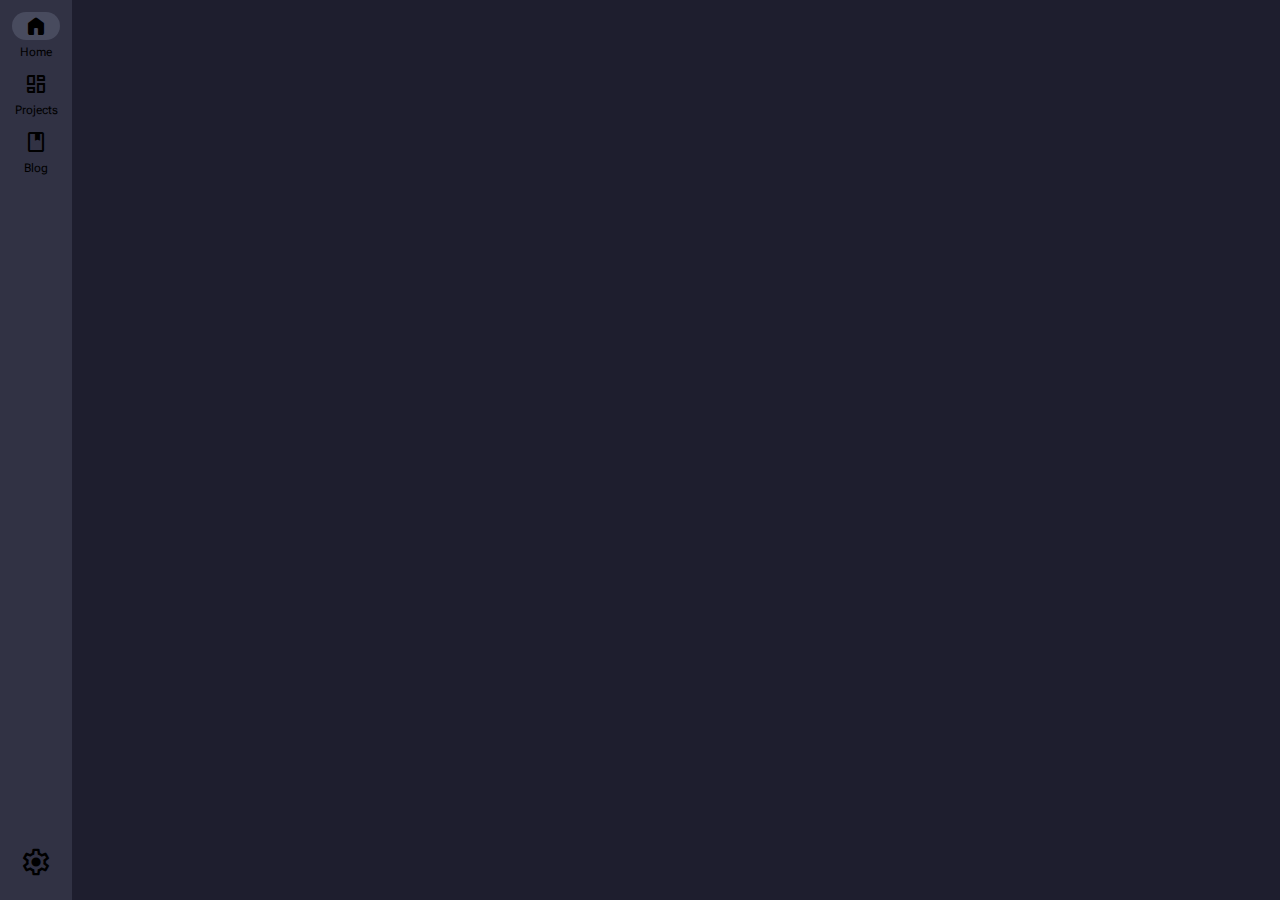
==== index.html @ b0db833e "Initial/blank site" ====
<!DOCTYPE html>

<head>
    <link rel="stylesheet" href="style/main.css" />
    <script src="lmao.js"></script>
</head>

<body>
    <!--
        Theme selections. Putting them here lets me select the #root element
        with CSS selectors, so I don't need JavaScript for theme switching.
    -->
    <input name="theme" id="theme-catppuccin-mocha" type="radio" checked hidden />
    <input name="theme" id="theme-catppuccin-macchiato" type="radio" hidden />
    <input name="theme" id="theme-catppuccin-frappe" type="radio" hidden />
    <input name="theme" id="theme-catppuccin-latte" type="radio" hidden />
    
    <!--
        Activate page markers. Again, putting them here lets me select the
        #root element with pure CSS, allowing for a kind of pure-CSS CSR.
    -->
    <a id="page-home" hidden></a>
    <a id="page-projects" hidden></a>
    <a id="page-blog" hidden></a>
    <a id="page-settings" hidden></a>
    
    <!--
        The #root element is where all the actual content is placed.
    -->
    <div id="root">
        <div id="navbar">
            <a href="#page-home" class="navbar-item">
                <span class="navbar-icon material-symbols">
                    home
                </span>
                <p class="navbar-label">
                    Home
                </p>
            </a>
            <a href="#page-projects" class="navbar-item">
                <span class="navbar-icon material-symbols">
                    browse
                </span>
                <p class="navbar-label">
                    Projects
                </p>
            </a>
            <a href="#page-blog" class="navbar-item">
                <span class="navbar-icon material-symbols">
                    book
                </span>
                <p class="navbar-label">
                    Blog
                </p>
            </a>
            
            <a href="#page-settings" class="navbar-item" id="settings-icon">
                <span class="navbar-icon material-symbols">
                    settings
                </span>
            </a>
        </div>
    </div>
</body>
---- style/main.css ----
@layer defaults, widgets, overrides;
@import url(themes.css);
@import url(navigation.css) layer(widgets);

@layer overrides {
	#settings-icon {
		margin-top: auto;
		
		& > .navbar-icon {
			font-size: 32px;
			padding: 6px;
			
			&::before {
				border-radius: calc(var(--rounding) * 2) !important;
			}
		}
	}
}

/* Other styles - mostly to override bad defaults */
body {
	position: absolute;
	width: 100%;
	height: 100%;
	margin: 0px;
}
#root {
	background-color: var(--background);
	position: absolute;
	width: 100%;
	height: 100%;
	font-family: "Roboto Flex";
}
a {
	color: unset;
}

* {
	box-sizing: border-box;
}



/* FONTS */

@layer defaults {
	/* Material Symbols (stolen from Google's CDN) */
	/* Last updated: v146 on Nov 8, 2023 */
	@font-face {
		font-family: "Material Symbols";
		font-style: normal;
		font-weight: 100 700;
		src: url(../fonts/material-icons.woff2) format("woff2");
	}
	.material-symbols, .material-symbols-filled {
		font-family: "Material Symbols";
		font-weight: normal;
		font-style: normal;
		font-size: 24px;
		line-height: 1;
		letter-spacing: normal;
		text-transform: none;
		display: inline-block;
		white-space: nowrap;
		word-wrap: normal;
		direction: ltr;
		-moz-font-feature-settings: "liga";
		-moz-osx-font-smoothing: grayscale;
		font-variation-settings:
    		'wght' 400,
    		'GRAD' 0,
    		'opsz' 24
	}
	.material-symbols {
		font-variation-settings:
  			'FILL' 0
	}
	.material-symbols-filled {
  		font-variation-settings:
    		'FILL' 1
	}
	
	/* Roboto Flex (also stolen from Google's CDN) */
	/* Last updated: v9 on Nov 8, 2023 */
	@font-face {
		font-family: "Roboto Flex";
		font-style: normal;
		font-weight: 400;
		font-stretch: 100%;
		font-display: swap;
  		src: url(../fonts/roboto-flex.woff2) format("woff2");
	}
}
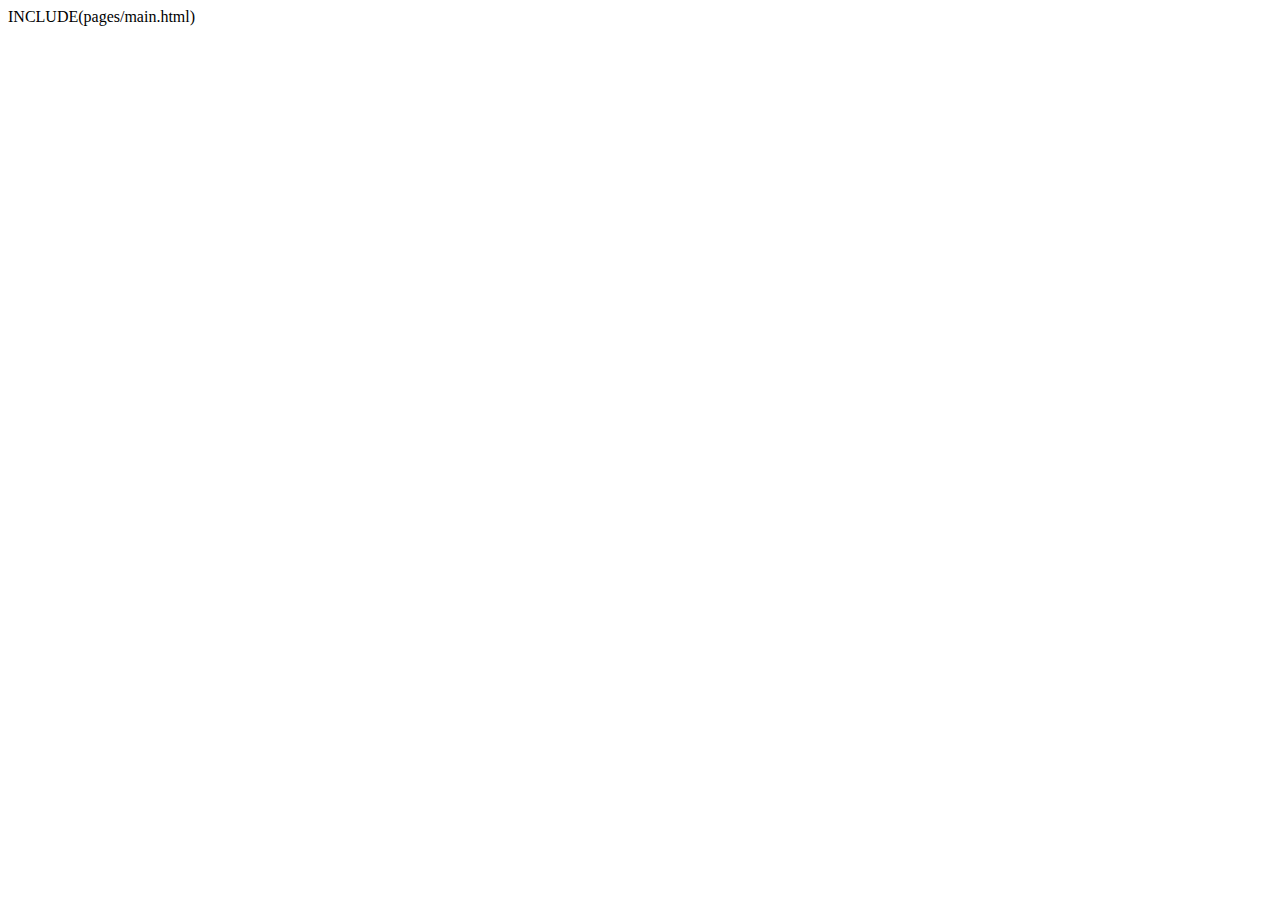
==== commit d3022511: "gh actions attempt unknown" ====
--- a/index.html
+++ b/index.html
@@ -1,64 +1,15 @@
-<!DOCTYPE html>
+<head>
+    <meta name="viewport" content="width=device-width, initial-scale=1.0" />
+    <title>BrightShard's Website</title>
+    <link rel="stylesheet" href="style.css" />
 
-<head>
-    <link rel="stylesheet" href="style/main.css" />
-    <script src="lmao.js"></script>
+    <script>
+        console.log(
+            "Oi, there's no JS here. Why are you opening the console?\nWait a second...",
+        );
+    </script>
 </head>
 
 <body>
-    <!--
-        Theme selections. Putting them here lets me select the #root element
-        with CSS selectors, so I don't need JavaScript for theme switching.
-    -->
-    <input name="theme" id="theme-catppuccin-mocha" type="radio" checked hidden />
-    <input name="theme" id="theme-catppuccin-macchiato" type="radio" hidden />
-    <input name="theme" id="theme-catppuccin-frappe" type="radio" hidden />
-    <input name="theme" id="theme-catppuccin-latte" type="radio" hidden />
-    
-    <!--
-        Activate page markers. Again, putting them here lets me select the
-        #root element with pure CSS, allowing for a kind of pure-CSS CSR.
-    -->
-    <a id="page-home" hidden></a>
-    <a id="page-projects" hidden></a>
-    <a id="page-blog" hidden></a>
-    <a id="page-settings" hidden></a>
-    
-    <!--
-        The #root element is where all the actual content is placed.
-    -->
-    <div id="root">
-        <div id="navbar">
-            <a href="#page-home" class="navbar-item">
-                <span class="navbar-icon material-symbols">
-                    home
-                </span>
-                <p class="navbar-label">
-                    Home
-                </p>
-            </a>
-            <a href="#page-projects" class="navbar-item">
-                <span class="navbar-icon material-symbols">
-                    browse
-                </span>
-                <p class="navbar-label">
-                    Projects
-                </p>
-            </a>
-            <a href="#page-blog" class="navbar-item">
-                <span class="navbar-icon material-symbols">
-                    book
-                </span>
-                <p class="navbar-label">
-                    Blog
-                </p>
-            </a>
-            
-            <a href="#page-settings" class="navbar-item" id="settings-icon">
-                <span class="navbar-icon material-symbols">
-                    settings
-                </span>
-            </a>
-        </div>
-    </div>
+    INCLUDE(pages/main.html)
 </body>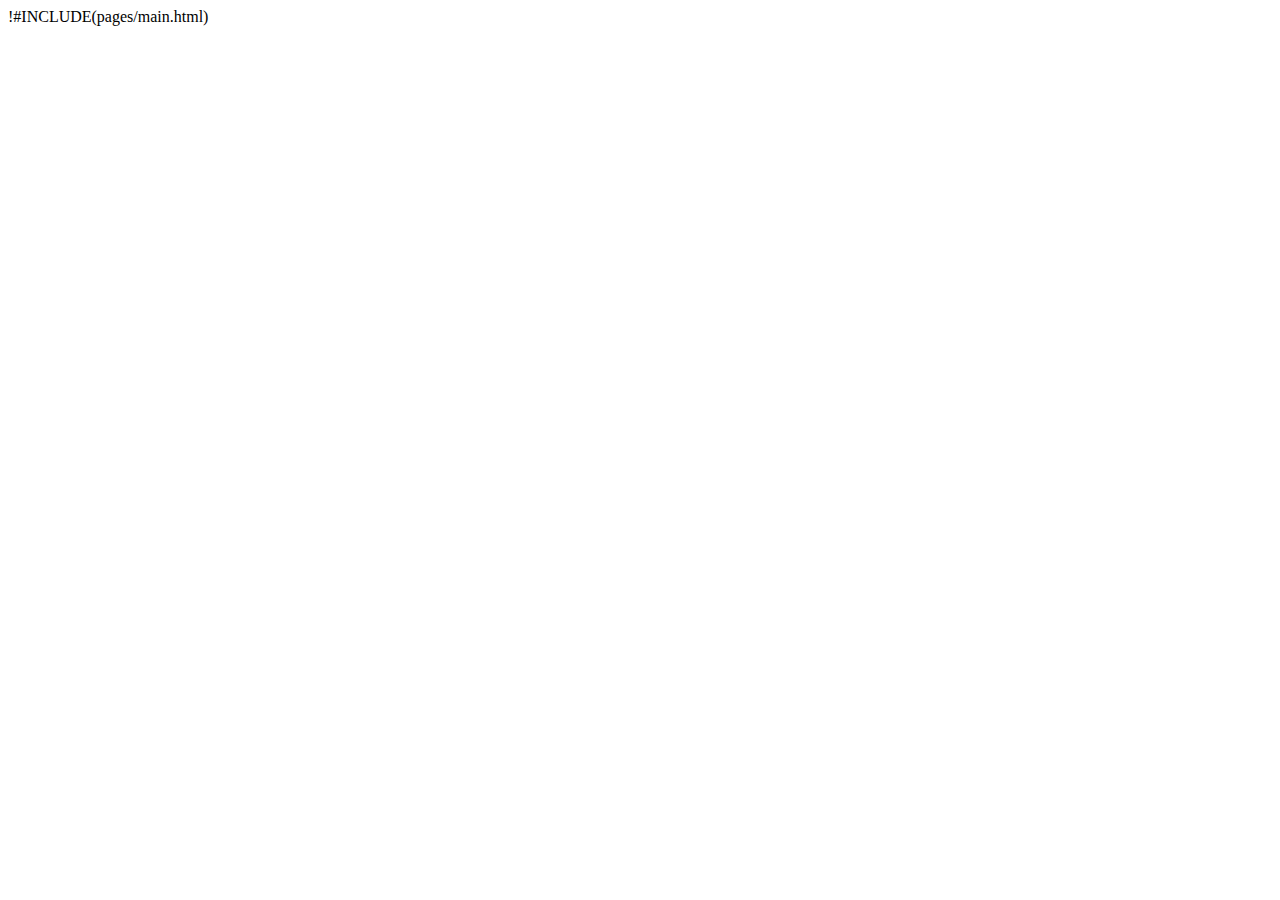
==== commit af0b0595: "CSS updates, initial projects page" ====
--- a/index.html
+++ b/index.html
@@ -1,7 +1,12 @@
 <head>
     <meta name="viewport" content="width=device-width, initial-scale=1.0" />
     <title>BrightShard's Website</title>
-    <link rel="stylesheet" href="style.css" />
+    <link rel="stylesheet" href="main.css" />
+
+    <style>
+        !#INCLUDE(css/site-layout.css)
+        !#INCLUDE(css/pages.css)
+    </style>
 
     <script>
         console.log(
@@ -11,5 +16,5 @@
 </head>
 
 <body>
-    INCLUDE(pages/main.html)
-</body>+    !#INCLUDE(pages/main.html)
+</body>
